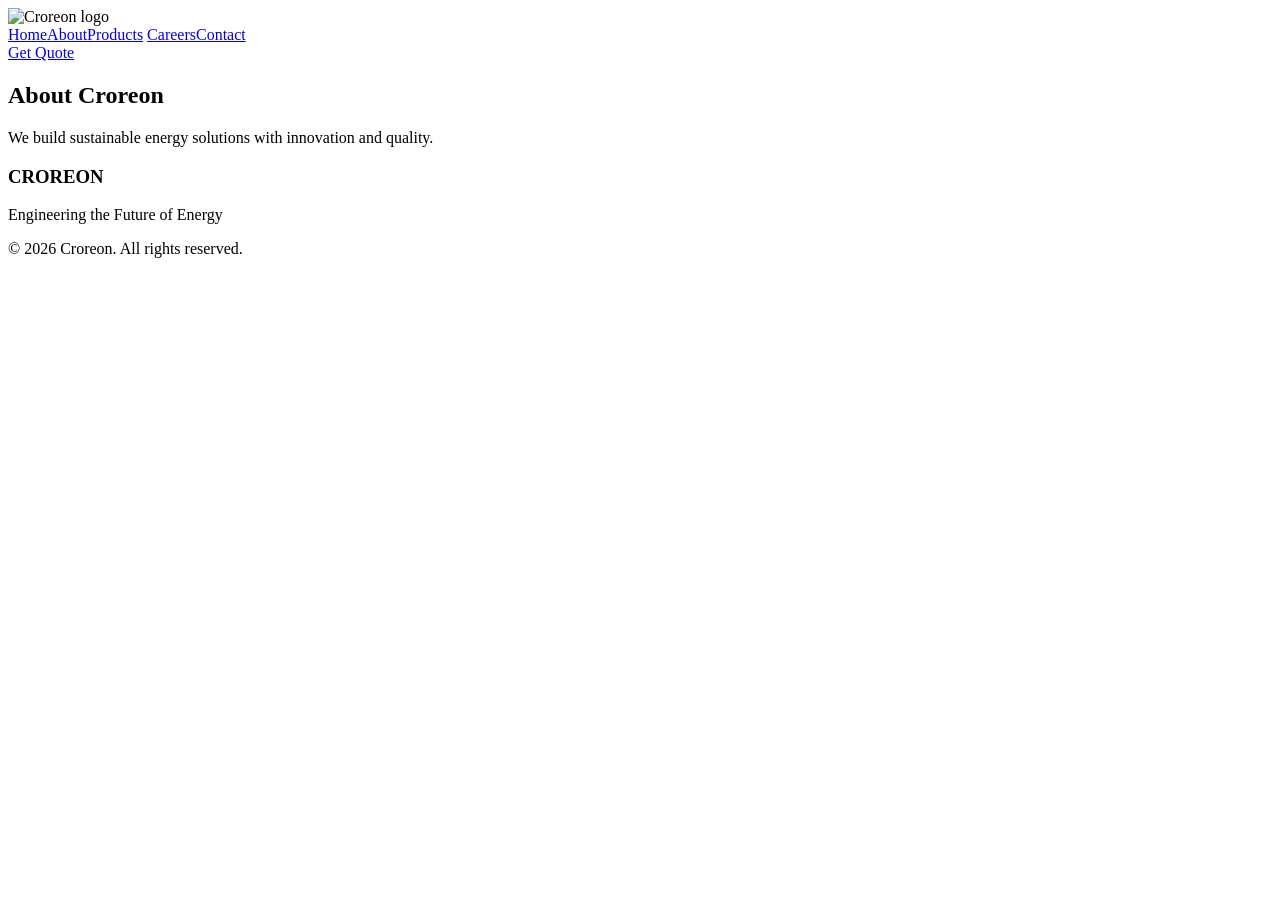
==== about.html @ c0d750c7 "Add files via upload" ====
<!DOCTYPE html><html><head><meta charset='utf-8'><meta name='viewport' content='width=device-width,initial-scale=1'>
<title>About</title><link rel='stylesheet' href='css/style.css'></head><body>
<header><img src='images/logo.jpg' alt='Croreon logo'><nav>
<a href='index.html'>Home</a><a href='about.html'>About</a><a href='products.html'>Products</a>
<a href='careers.html'>Careers</a><a href='contact.html'>Contact</a></nav>
<a class='btn' href='contact.html'>Get Quote</a></header>
<section class='hero'><div><h1>About Croreon</h1><p>We build sustainable energy solutions with innovation and quality.</p></div></section>
<footer><h3>CROREON</h3><p>Engineering the Future of Energy</p><p>© 2026 Croreon. All rights reserved.</p></footer>
<script src='js/script.js'></script></body></html>
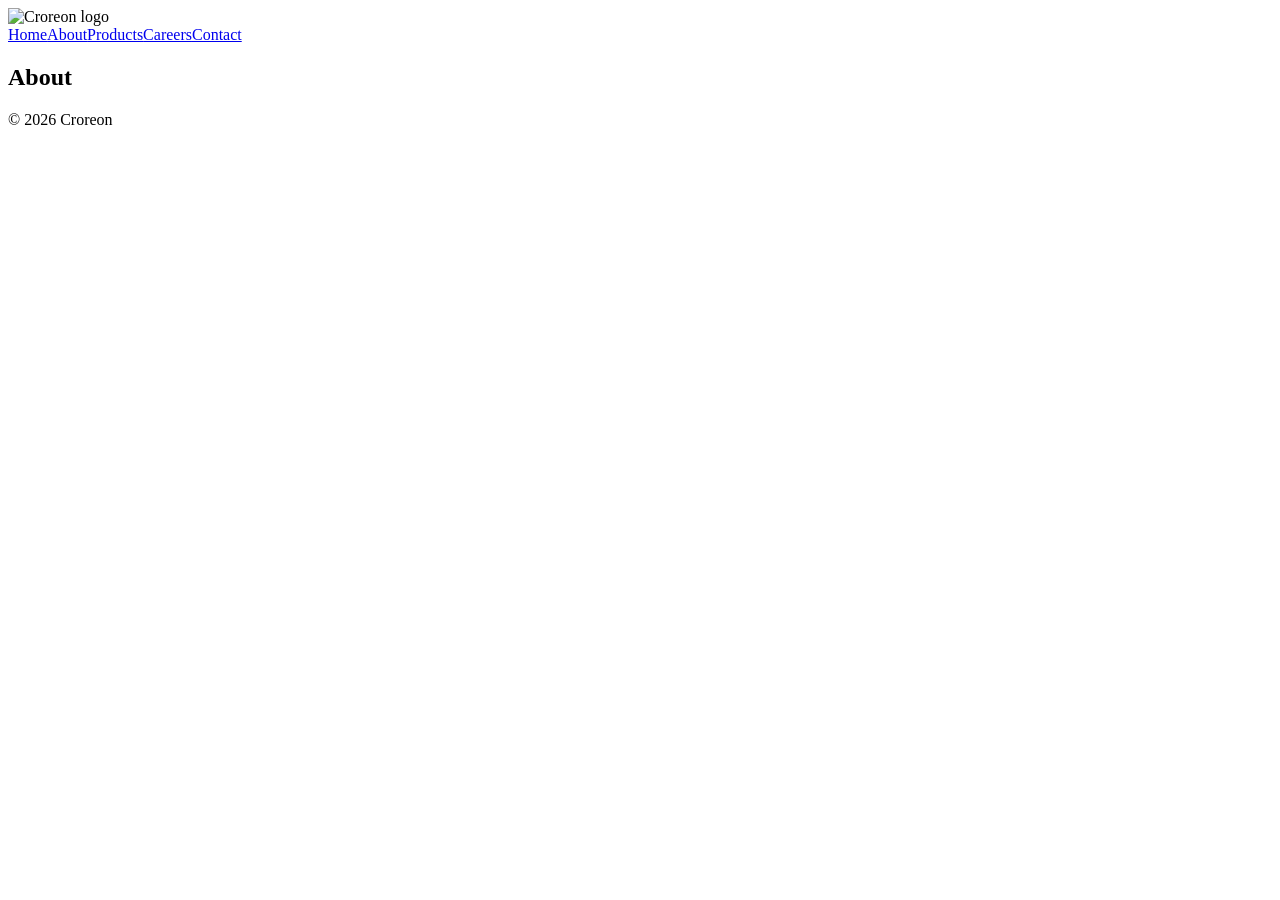
==== commit 5a4ac1f0: "Add files via upload" ====
--- a/about.html
+++ b/about.html
@@ -1,9 +1,7 @@
-<!DOCTYPE html><html><head><meta charset='utf-8'><meta name='viewport' content='width=device-width,initial-scale=1'>
+<!doctype html><html><head><meta charset='utf-8'><meta name='viewport' content='width=device-width,initial-scale=1'>
 <title>About</title><link rel='stylesheet' href='css/style.css'></head><body>
 <header><img src='images/logo.jpg' alt='Croreon logo'><nav>
-<a href='index.html'>Home</a><a href='about.html'>About</a><a href='products.html'>Products</a>
-<a href='careers.html'>Careers</a><a href='contact.html'>Contact</a></nav>
-<a class='btn' href='contact.html'>Get Quote</a></header>
-<section class='hero'><div><h1>About Croreon</h1><p>We build sustainable energy solutions with innovation and quality.</p></div></section>
-<footer><h3>CROREON</h3><p>Engineering the Future of Energy</p><p>© 2026 Croreon. All rights reserved.</p></footer>
+<a href='index.html'>Home</a><a href='about.html'>About</a><a href='products.html'>Products</a><a href='careers.html'>Careers</a><a href='contact.html'>Contact</a></nav></header>
+<section class='hero'><h1>About</h1></section>
+<footer>© 2026 Croreon</footer>
 <script src='js/script.js'></script></body></html>
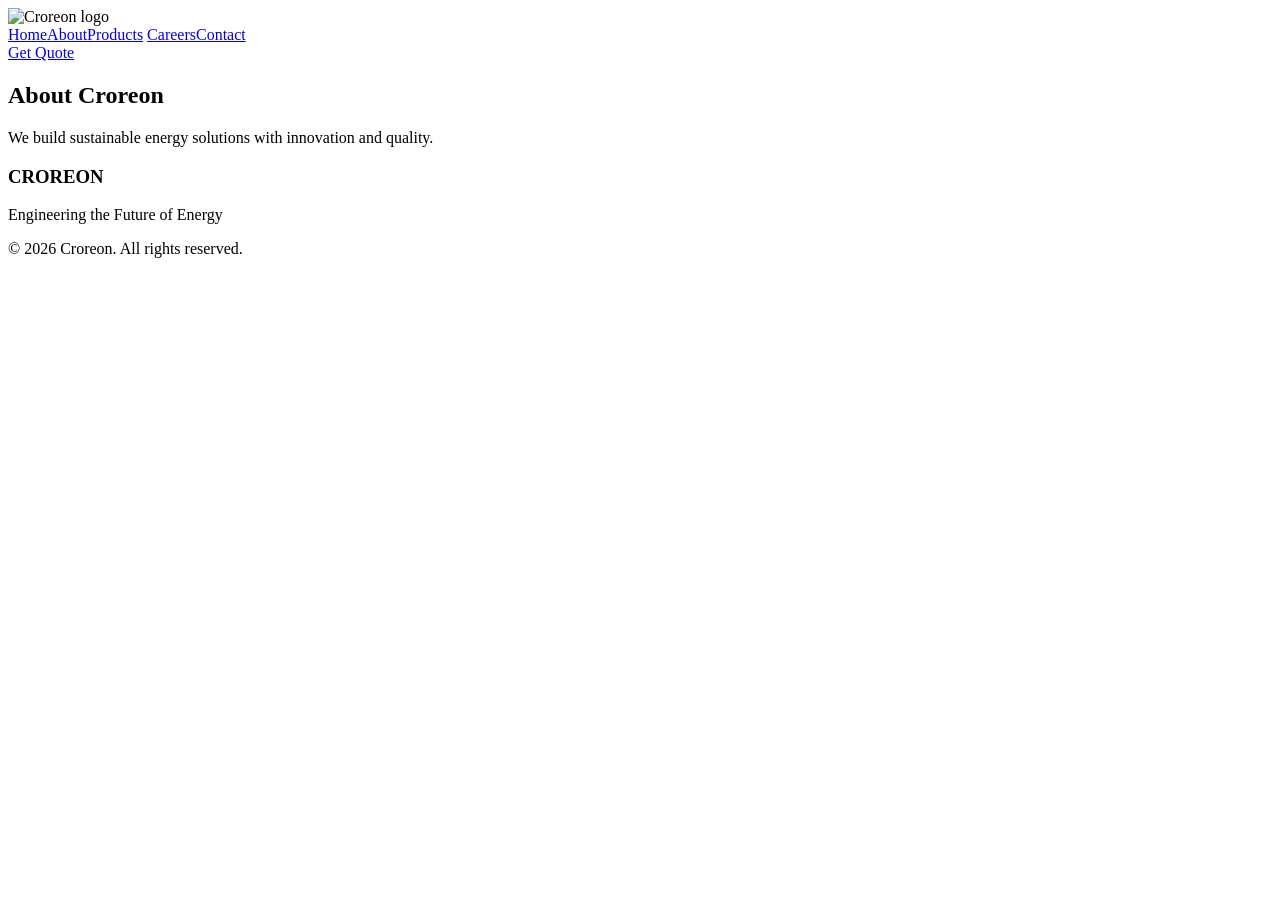
==== commit 93616a90: "Add files via upload" ====
--- a/about.html
+++ b/about.html
@@ -1,7 +1,9 @@
-<!doctype html><html><head><meta charset='utf-8'><meta name='viewport' content='width=device-width,initial-scale=1'>
+<!DOCTYPE html><html><head><meta charset='utf-8'><meta name='viewport' content='width=device-width,initial-scale=1'>
 <title>About</title><link rel='stylesheet' href='css/style.css'></head><body>
 <header><img src='images/logo.jpg' alt='Croreon logo'><nav>
-<a href='index.html'>Home</a><a href='about.html'>About</a><a href='products.html'>Products</a><a href='careers.html'>Careers</a><a href='contact.html'>Contact</a></nav></header>
-<section class='hero'><h1>About</h1></section>
-<footer>© 2026 Croreon</footer>
+<a href='index.html'>Home</a><a href='about.html'>About</a><a href='products.html'>Products</a>
+<a href='careers.html'>Careers</a><a href='contact.html'>Contact</a></nav>
+<a class='btn' href='contact.html'>Get Quote</a></header>
+<section class='hero'><div><h1>About Croreon</h1><p>We build sustainable energy solutions with innovation and quality.</p></div></section>
+<footer><h3>CROREON</h3><p>Engineering the Future of Energy</p><p>© 2026 Croreon. All rights reserved.</p></footer>
 <script src='js/script.js'></script></body></html>
